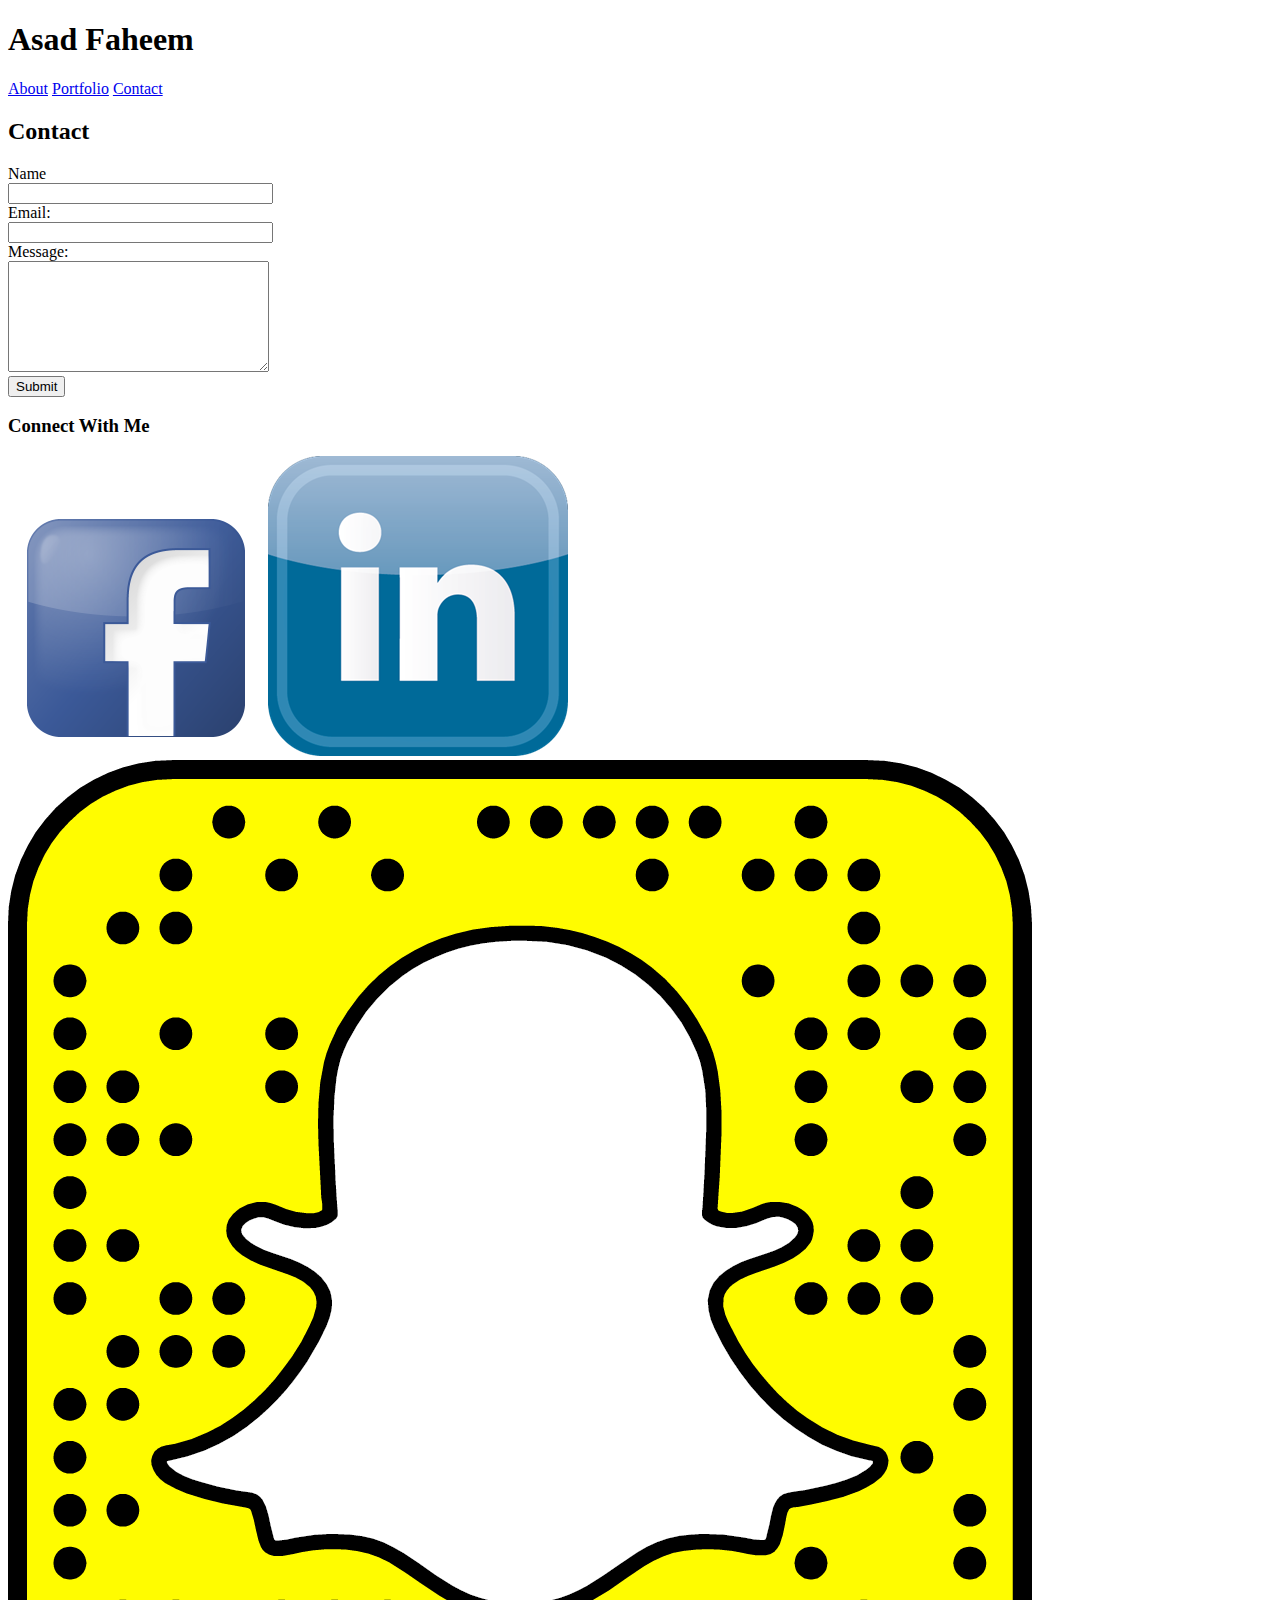
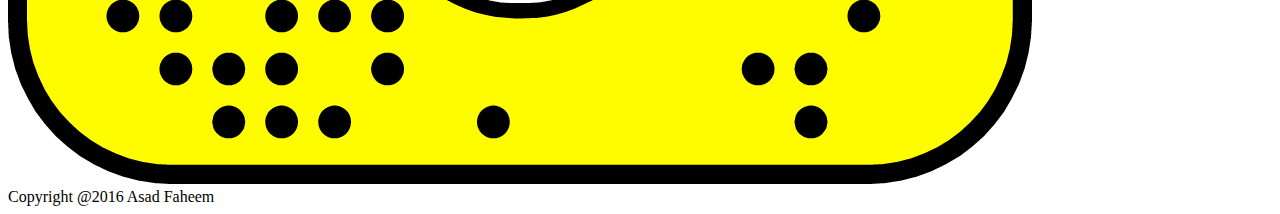
==== contact.html @ e3a4a58b "all html added" ====
<!DOCTYPE html>
<html>
<head>
	<title> Asad's Bio</title>
</head>
<body>
	<h1> Asad Faheem </h1>	
	<a href="index.html"> About</a>
	<a href="portfolio.html"> Portfolio</a>
	<a href="contact.html"> Contact</a>
	<h2> Contact</h2>
		<label for="name"> Name </label></br>
		<input id="name" class="input" name="name" type="text" value="" size="30" /></br>
	
	
		<label for="email">Email:</label><br />
		<input id="email" class="input" name="email" type="text" value="" size="30" /><br />
	
	
		<label for="message">Message:</label></br>
		<textarea id="message" class="input" name="message" rows="7" cols="30"></textarea><br />
	
		<input id="submit_button" type="submit" value="Submit" />
	<h3> Connect With Me</h3>
		<img src="Assets/images/Facebook icon.ico">
		<img src="Assets/images/linked in icon.png">
		<img src="Assets/images/snapchat icon.png">
					
	<footer> Copyright @2016 Asad Faheem</footer>
</body>
</html>
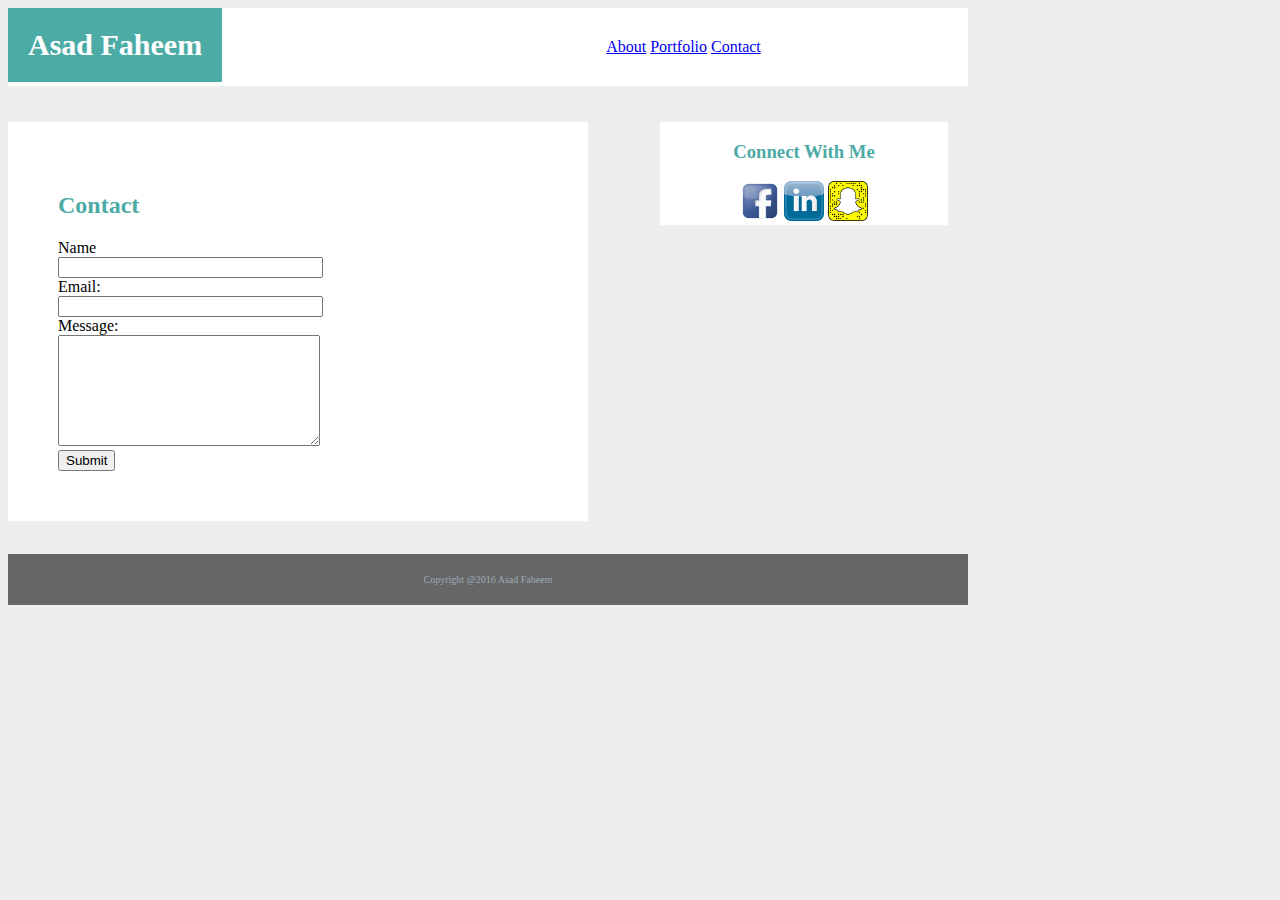
==== commit ebc921d9: "Final Homework" ====
--- a/contact.html
+++ b/contact.html
@@ -2,30 +2,32 @@
 <html>
 <head>
 	<title> Asad's Bio</title>
+	<link rel="stylesheet" type="text/css" href="Assets/css/style.css">
 </head>
-<body>
-	<h1> Asad Faheem </h1>	
-	<a href="index.html"> About</a>
-	<a href="portfolio.html"> Portfolio</a>
-	<a href="contact.html"> Contact</a>
-	<h2> Contact</h2>
+<body >
+	<header> Asad Faheem </header>	
+	<div class="navbar"><a href="index.html"> About</a>
+		<a href="portfolio.html"> Portfolio</a>
+		<a href="contact.html"> Contact</a>
+	</div> <br> <br>
+	<div class="form"><h2> Contact</h2>
 		<label for="name"> Name </label></br>
-		<input id="name" class="input" name="name" type="text" value="" size="30" /></br>
-	
-	
+		<input id="name" class="input" name="name" type="text" value="" size="30" />
+	</br>
 		<label for="email">Email:</label><br />
 		<input id="email" class="input" name="email" type="text" value="" size="30" /><br />
-	
-	
 		<label for="message">Message:</label></br>
 		<textarea id="message" class="input" name="message" rows="7" cols="30"></textarea><br />
+		<input id="submit_button" type="submit" value="Submit" />
+		</div>
+	<div class="connectbox"><h3> Connect With Me</h3>
+		<img class="connect1" src="Assets/images/Facebook icon.ico">
+		<img class="connect2" src="Assets/images/linked in icon.png">
+		<img class="connect3" src="Assets/images/snapchat icon.png">
+	</div> <br><br><br><br><br><br><br><br><br><br><br><br><br><br><br><br><br><br><br><br><br><br><br><br>
+		
 	
-		<input id="submit_button" type="submit" value="Submit" />
-	<h3> Connect With Me</h3>
-		<img src="Assets/images/Facebook icon.ico">
-		<img src="Assets/images/linked in icon.png">
-		<img src="Assets/images/snapchat icon.png">
 					
-	<footer> Copyright @2016 Asad Faheem</footer>
+	<div class="footer"><footer> Copyright @2016 Asad Faheem</footer></div>
 </body>
 </html>--- a/Assets/css/style.css
+++ b/Assets/css/style.css
@@ -0,0 +1,127 @@
+body {
+	width: 960px; 
+	background-color: #eeeeee;
+}
+{ 
+a:link{
+    color: #afabb7;
+    text-decoration-color: white;  
+}
+}
+a:visited {
+    color: #afabb7;
+    text-decoration-color: white;
+}
+a:hover {
+    color: #afabb7;
+    text-decoration-color: white; 
+}
+a:active {
+    color: #afabb7;
+    text-decoration-color: white;  
+}
+header {
+	font-family: 'Georgia', Times, Times New Roman, serif;
+	padding: 20px; 
+	color: white;
+	background-color: #4daba6;
+	margin-right: 40%;
+	font-size: 30px; 
+	font-weight: bold; 
+	float: left;
+}
+.myphoto {
+	width: 200px;
+	height: auto; 
+	float: left;
+}
+.aboutinfo {
+	background-color: white; 
+	float: left; 
+	padding-bottom: 60px;
+	width: 500px;  
+}
+.myinfo {
+	font-family: 'Arial', 'Helvetica Neue', Helvetica, sans-serif;
+	color: #818588;
+	line-height: 40px; 
+}
+
+.navbar {
+	padding: 30px; 	
+	background-color: white; 
+}
+
+h2 {
+	color: #4daba6; 
+}
+.form {
+	background-color: white; 
+	width: 50%;  
+	padding: 50px; 
+	float: left;
+	
+}
+h3 {
+	color: #4daba6;
+
+}
+.portfolioPics {
+	width: 600px; 
+	float: left; 
+	padding-bottom: 10px; 
+	background-color: white; 
+}
+.finance {
+	width: 250px; 
+	height: auto; 
+}
+.tennis {width: 250px; 
+	height: auto; 
+}
+.workout {width: 250px; 
+	height: auto; 
+}
+.favoriteCar{
+	width: 250px; 
+	height: auto; 
+}
+.myHome {
+	width: 250px; 
+	height: auto; 
+}
+
+
+
+
+
+
+
+.connectbox {
+	background-color: white; 
+	float: right; 
+	width: 30%; 
+	text-align: center;
+	margin-right: 20px; 
+	 
+}
+.connect1{
+	width: 40px;
+	height: auto;
+}
+.connect2 {
+	width: 40px;
+	height: auto;
+}
+.connect3 {
+	width: 40px;
+	height: auto;
+}
+.footer {
+	padding: 20px;
+	text-align: center;
+	color: #9bacb6;  
+	background-color: #666666;
+	font-size: 10px;
+
+}